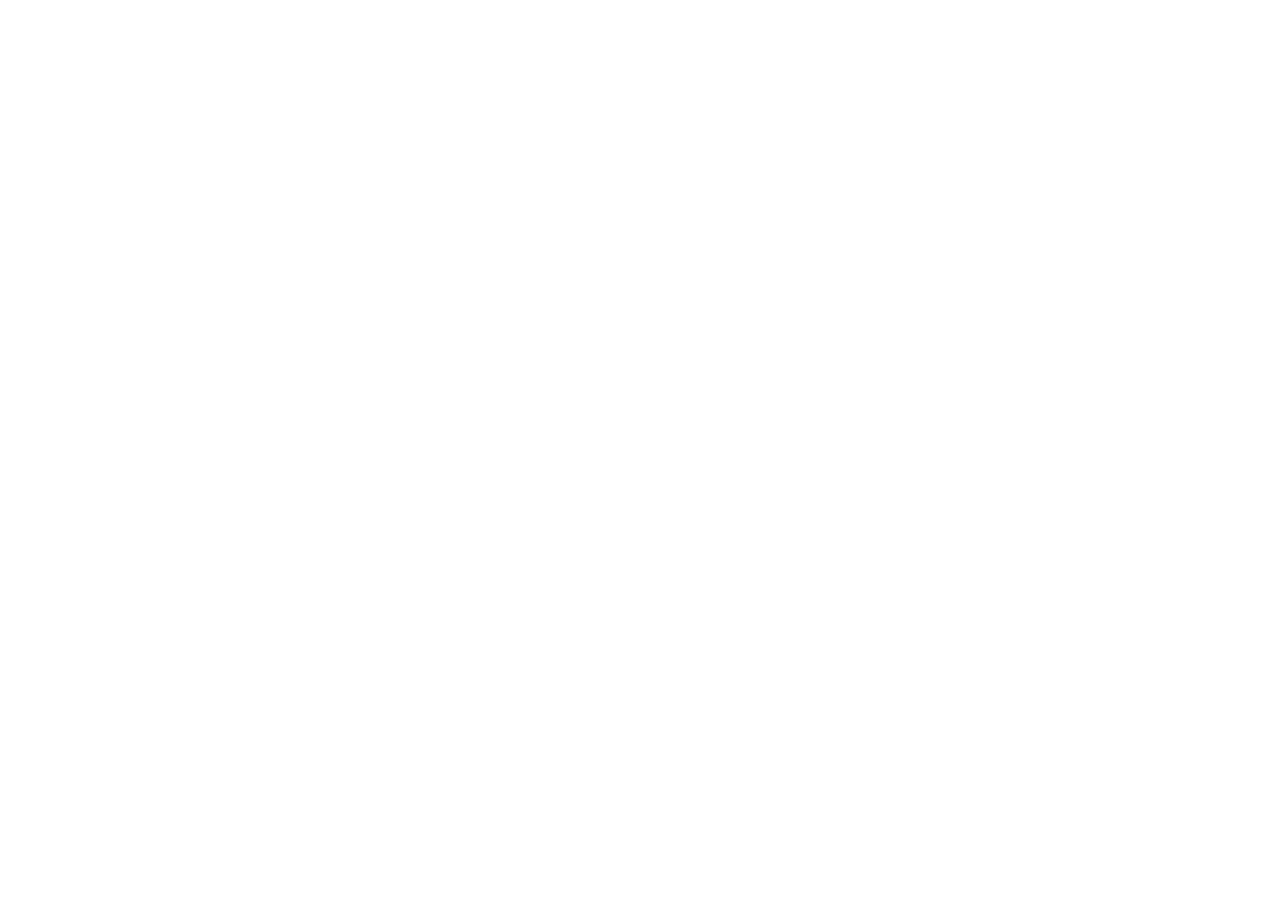
==== index.html @ 7b013997 "first commit" ====
<!DOCTYPE html>
<html lang="fr">
<head>
    <meta charset="UTF-8">
    <meta name="viewport" content="width=device-width, initial-scale=1.0">
    <link rel="stylesheet" href="/css/style.css">
    <title>Responsive</title>
</head>
<body>
    
</body>
</html>
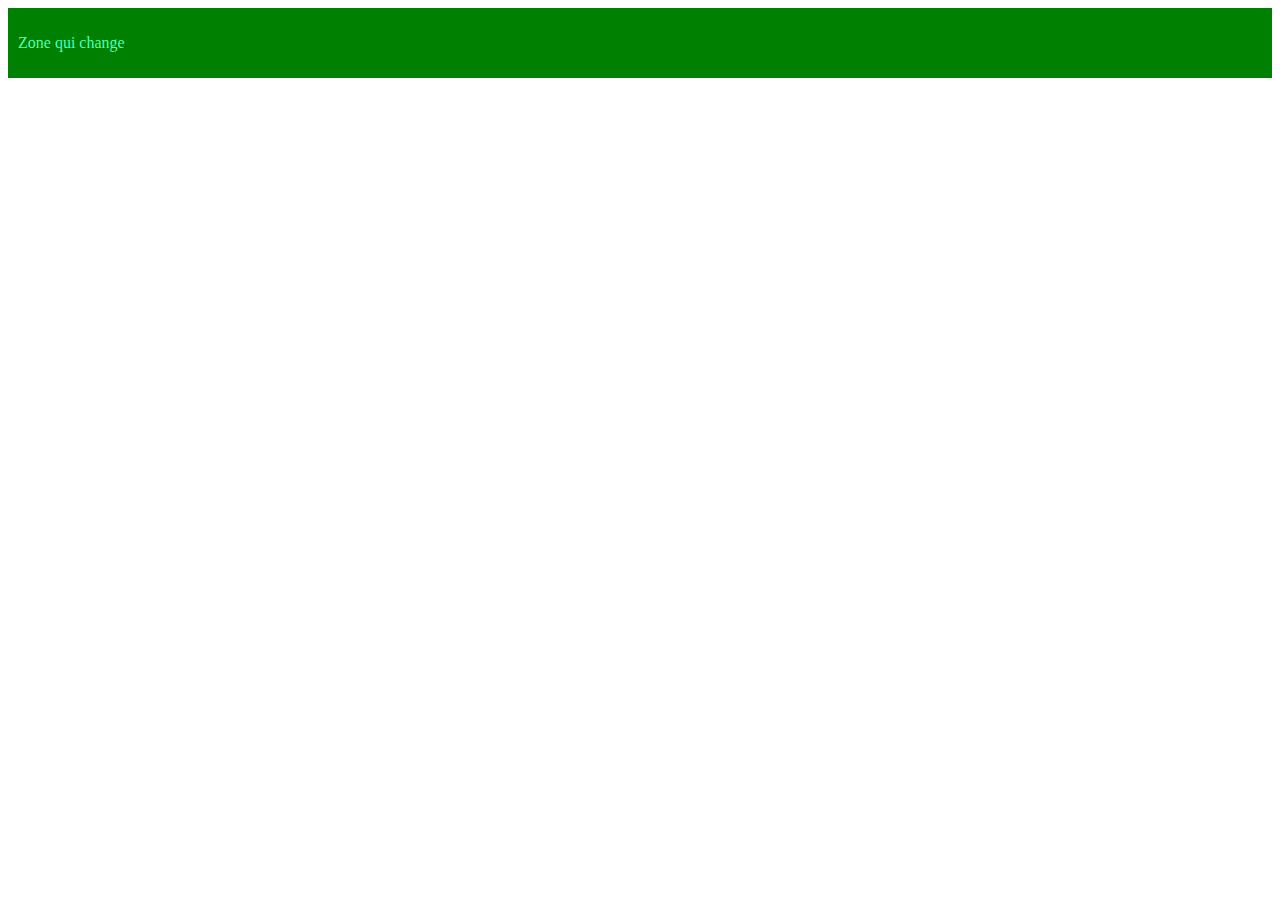
==== commit 2b72bc54: "Cours responsive" ====
--- a/index.html
+++ b/index.html
@@ -7,6 +7,8 @@
     <title>Responsive</title>
 </head>
 <body>
-    
+    <div class="zone">
+        <p>Zone qui change</p>
+    </div>
 </body>
 </html>--- a/css/style.css
+++ b/css/style.css
@@ -0,0 +1,24 @@
+.zone{
+    background: red;
+	color: white;
+	padding: 10px
+}
+
+@media (min-width: 768px){
+    .zone {
+        background:orange;
+    }
+}
+
+@media (min-width: 992px){
+    .zone{
+        background: blue;
+        color:rgb(78, 255, 178);
+    }
+}
+
+@media (min-width: 1200px){
+    .zone{
+        background: green;
+    }
+}